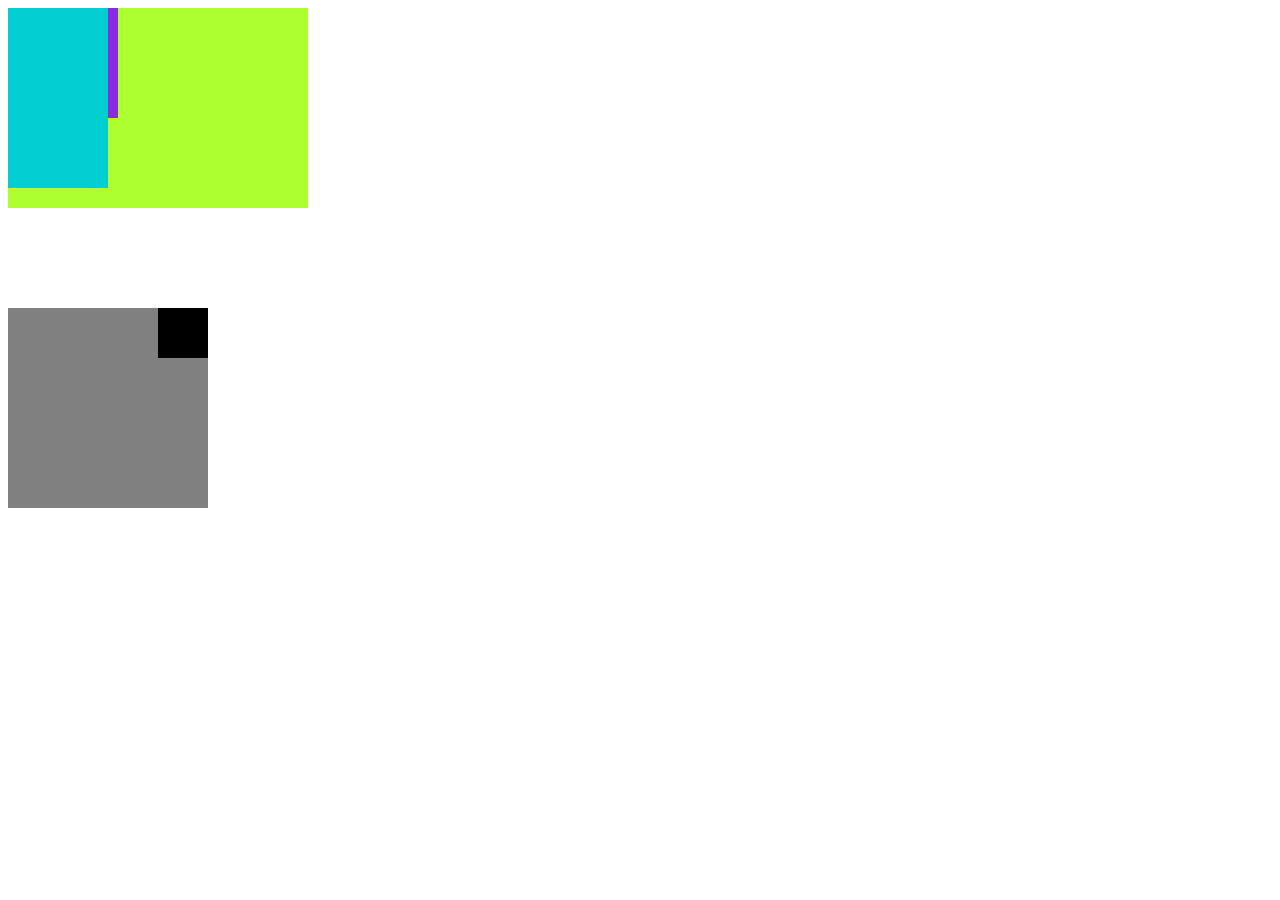
==== templates/layout.html @ d901f5c5 "0616 html/css 불태웠다" ====
<!DOCTYPE html>
<html lang="ko">
<head>
  <meta charset="UTF-8">
  <meta name="viewport" content="width=device-width, initial-scale=1.0">
  <title>레이아웃</title>
</head>
<body>

    <div style="width: 300px; height: 200px; background:greenyellow;position: relative;">
        <div style="width: 110px; height: 110px; background:blueviolet;"></div>
        <div style="width: 100px; height: 180px; background:darkturquoise; position: absolute; top: 0px; left: 0px;"></div>
    </div>

    <div style="width: 200px; height: 200px; background:gray;position: relative; margin-top: 100px">
        <div style="width: 50px; height: 50px; background:black; position: absolute; top: 0px; right: 0px;"></div>
    </div>

</body>
</html>
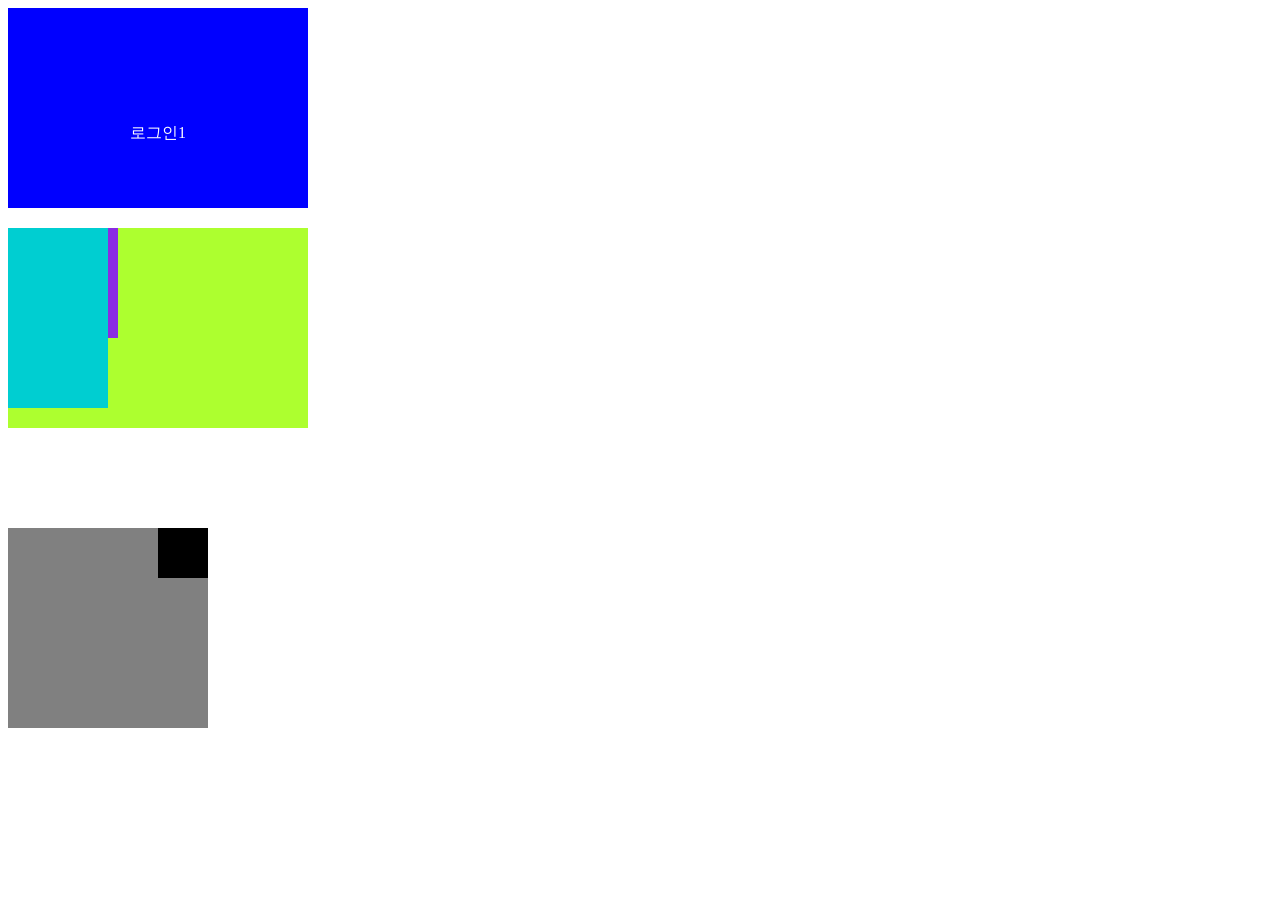
==== commit 8aa2f169: "0616복습완" ====
--- a/templates/layout.html
+++ b/templates/layout.html
@@ -3,9 +3,15 @@
 <head>
   <meta charset="UTF-8">
   <meta name="viewport" content="width=device-width, initial-scale=1.0">
-  <title>레이아웃</title>
+  <title>9-10강 : 레이아웃</title>
 </head>
 <body>
+
+    <div style="width: 300px; height: 200px; background:blue;color: white; 
+    margin-bottom: 20px; display: flex; flex-direction: row; justify-content: center; align-items: center;">
+        <span style ="margin-top: 50px;">로그인1</span>
+    </div>
+
 
     <div style="width: 300px; height: 200px; background:greenyellow;position: relative;">
         <div style="width: 110px; height: 110px; background:blueviolet;"></div>
